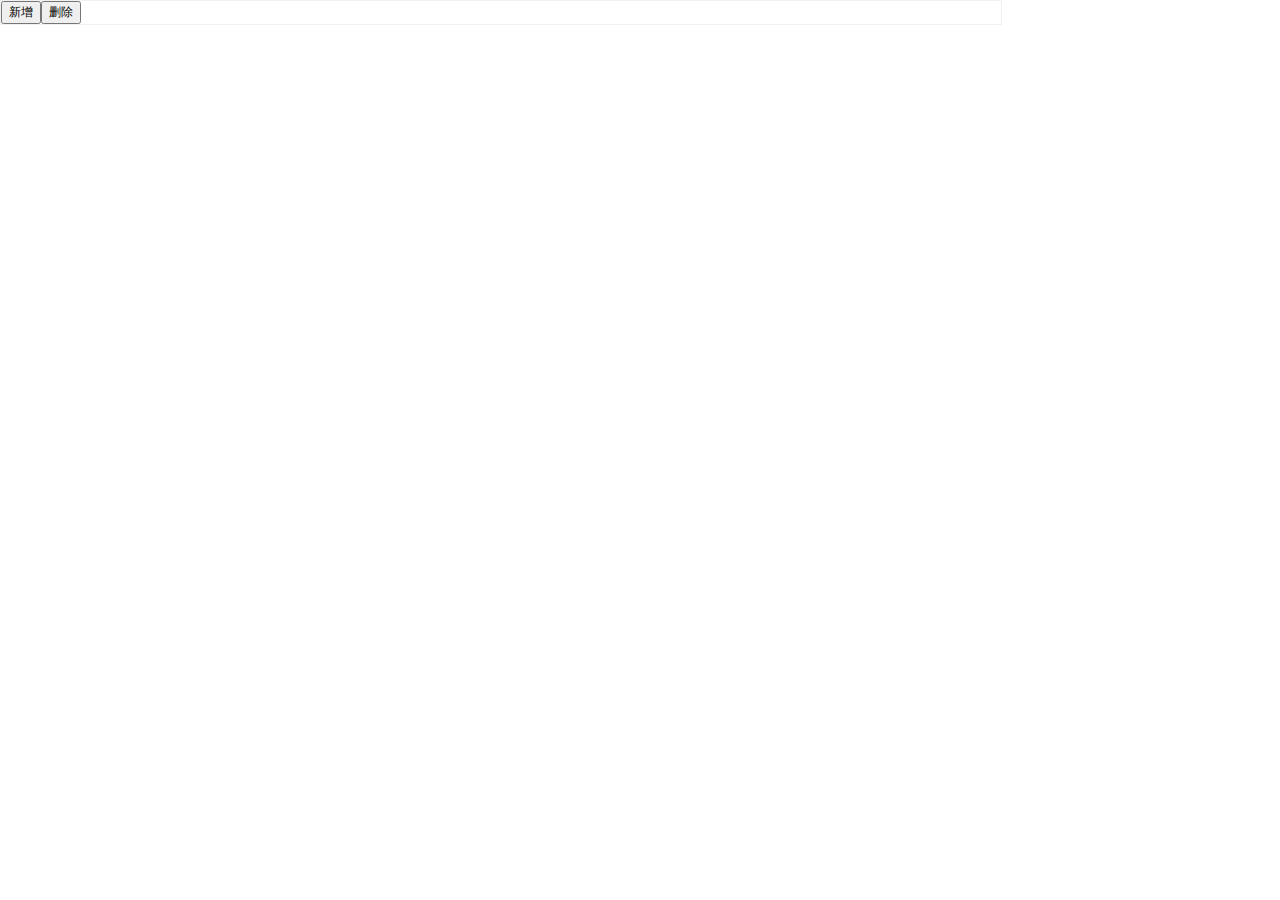
==== example/index.html @ 8363d087 "addDate and delData" ====
<!DOCTYPE html PUBLIC "-//W3C//DTD XHTML 1.0 Transitional//EN" "http://www.w3.org/TR/xhtml1/DTD/xhtml1-transitional.dtd">
<html xmlns="http://www.w3.org/1999/xhtml">
<head>
<meta http-equiv="Content-Type" content="text/html; charset=utf-8" />
<title>lhz_table演示</title>
<script src="../js/jquery-1.9.0.min.js" type="text/javascript"></script>
<script src="../module/lhz-table-core.js" type="text/javascript"></script>
<script src="../lhz_table.js" type="text/javascript"></script>
<script src="data/data.js" type="text/javascript"></script>
<script type="text/javascript">
$(document).ready(function(){

  $("#lhz_table").lhz_table(
  	     {
		  source:{
			   getType:"url",
			   tbData:data,
			   dataUrl: "php/getData.php",
		   },
		   addUrl:"php/dao.php",
		   delUrl:"php/dao.php",   
		   updateUrl:"php/update.php",
	   }
   );
   
});
</script>
</head>

<body>
<div id="lhz_table">待载入。。。</div>
</body>
</html>
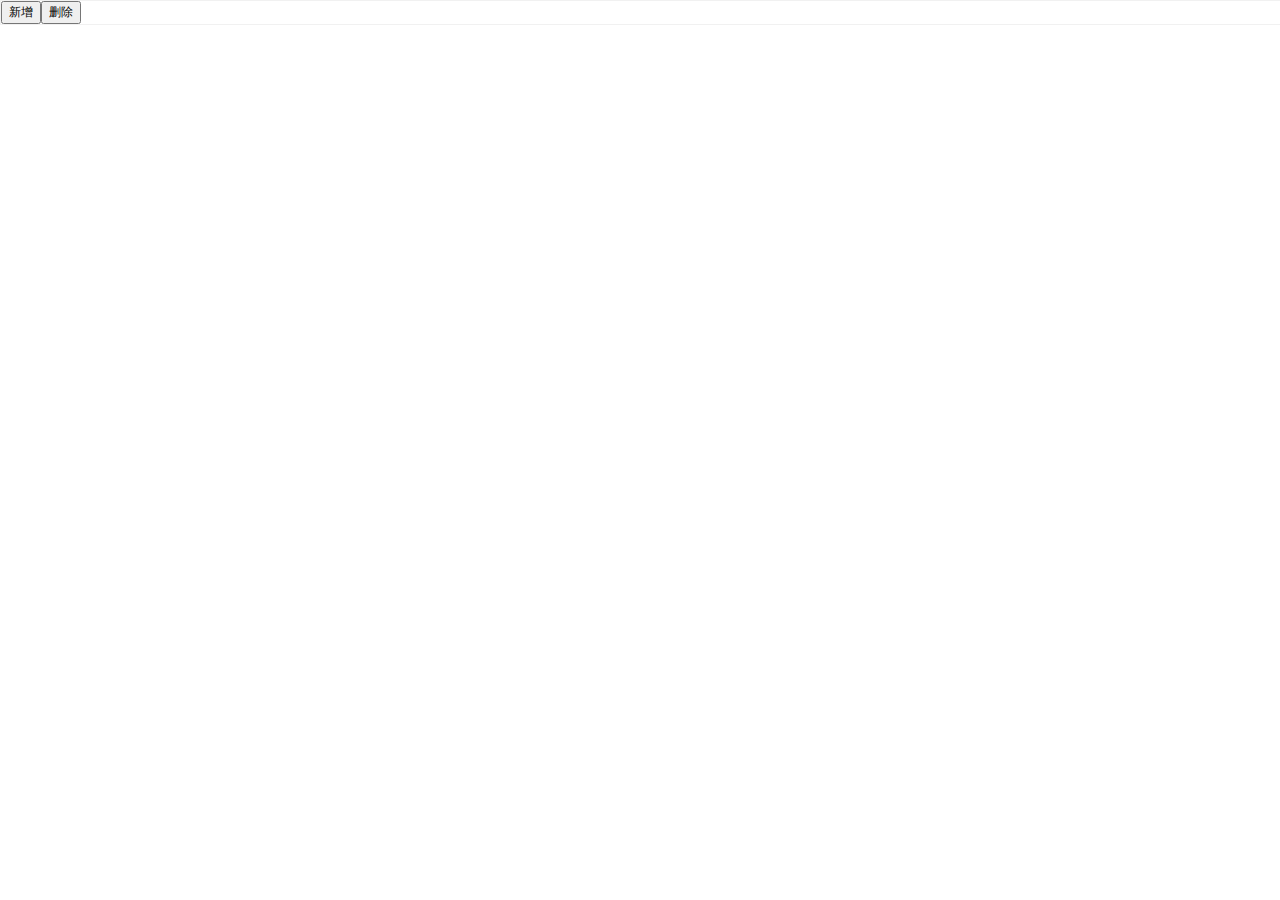
==== commit de3d6622: "js format" ====
--- a/example/index.html
+++ b/example/index.html
@@ -17,9 +17,10 @@
 			   tbData:data,
 			   dataUrl: "php/getData.php",
 		   },
+		   config:{ifEdit:true},
 		   addUrl:"php/dao.php",
 		   delUrl:"php/dao.php",   
-		   updateUrl:"php/update.php",
+		   updateUrl:"php/dao.php",
 	   }
    );
    
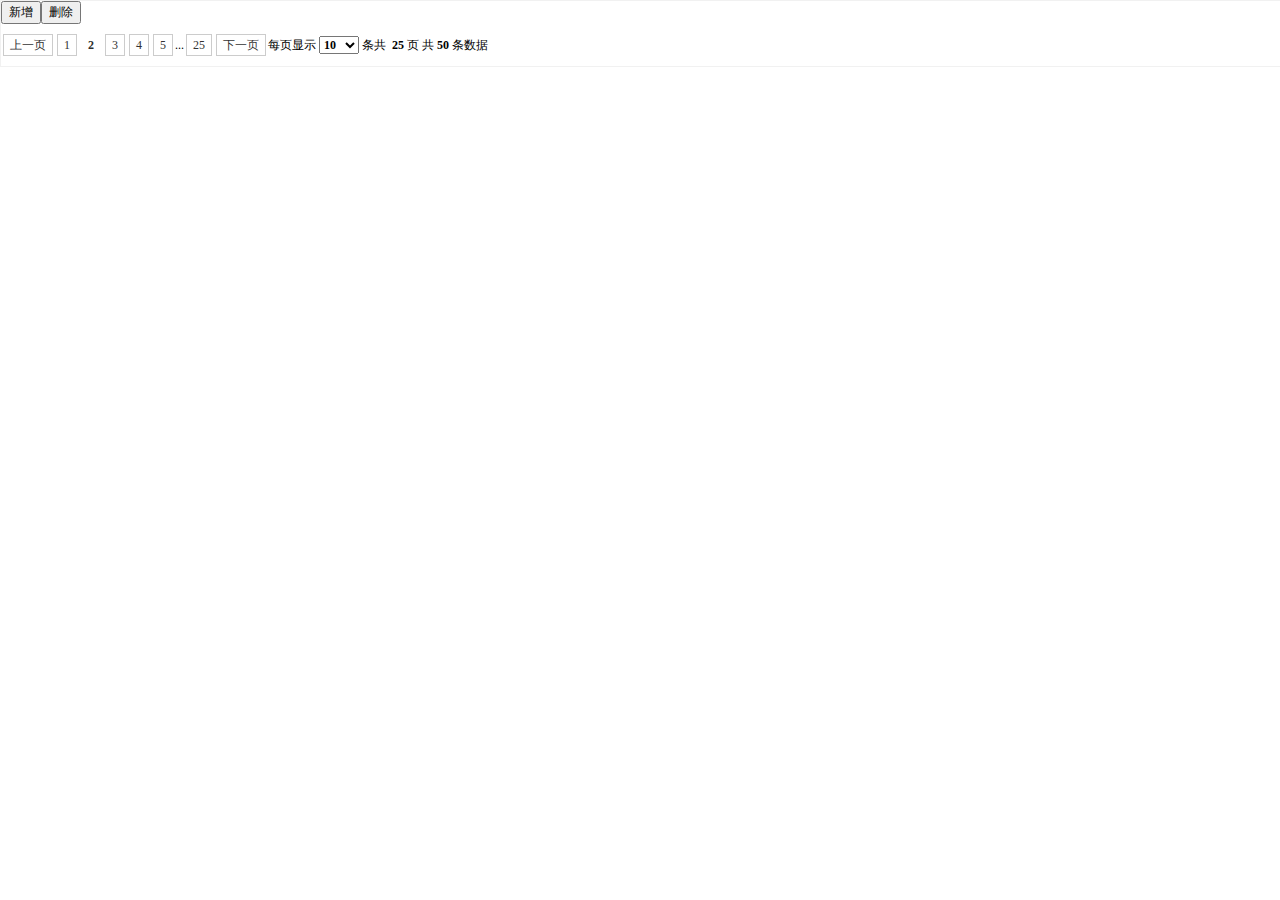
==== commit 487c8060: "add selectDao" ====
--- a/example/index.html
+++ b/example/index.html
@@ -21,6 +21,7 @@
 		   addUrl:"php/dao.php",
 		   delUrl:"php/dao.php",   
 		   updateUrl:"php/dao.php",
+		   selectUrl:"php/dao.php",
 	   }
    );
    
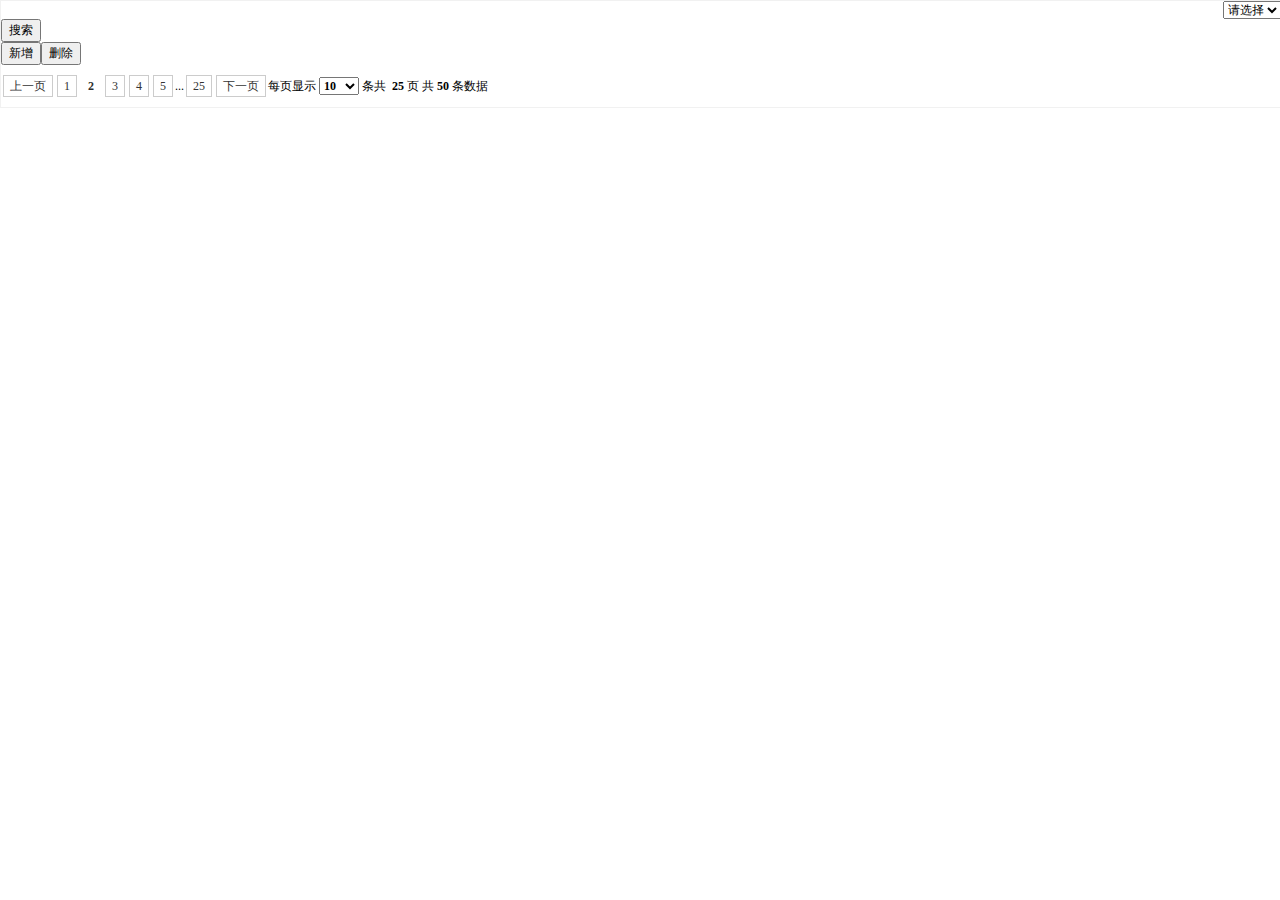
==== commit b4458fe5: "delete useless files and add new jquery file" ====
--- a/example/index.html
+++ b/example/index.html
@@ -3,10 +3,12 @@
 <head>
 <meta http-equiv="Content-Type" content="text/html; charset=utf-8" />
 <title>lhz_table演示</title>
-<script src="../js/jquery-1.9.0.min.js" type="text/javascript"></script>
+<script src="../js/jquery-1.9.1.js" type="text/javascript"></script>
 <script src="../module/lhz-table-core.js" type="text/javascript"></script>
 <script src="../lhz_table.js" type="text/javascript"></script>
+<script src="setting.js" type="text/javascript"></script>
 <script src="data/data.js" type="text/javascript"></script>
+<script src="../lang/zh-cn.js" type="text/javascript"></script>
 <script type="text/javascript">
 $(document).ready(function(){
 
@@ -17,6 +19,8 @@
 			   tbData:data,
 			   dataUrl: "php/getData.php",
 		   },
+		   setting: setting,
+		   lang : $lang,
 		   config:{ifEdit:true},
 		   addUrl:"php/dao.php",
 		   delUrl:"php/dao.php",   
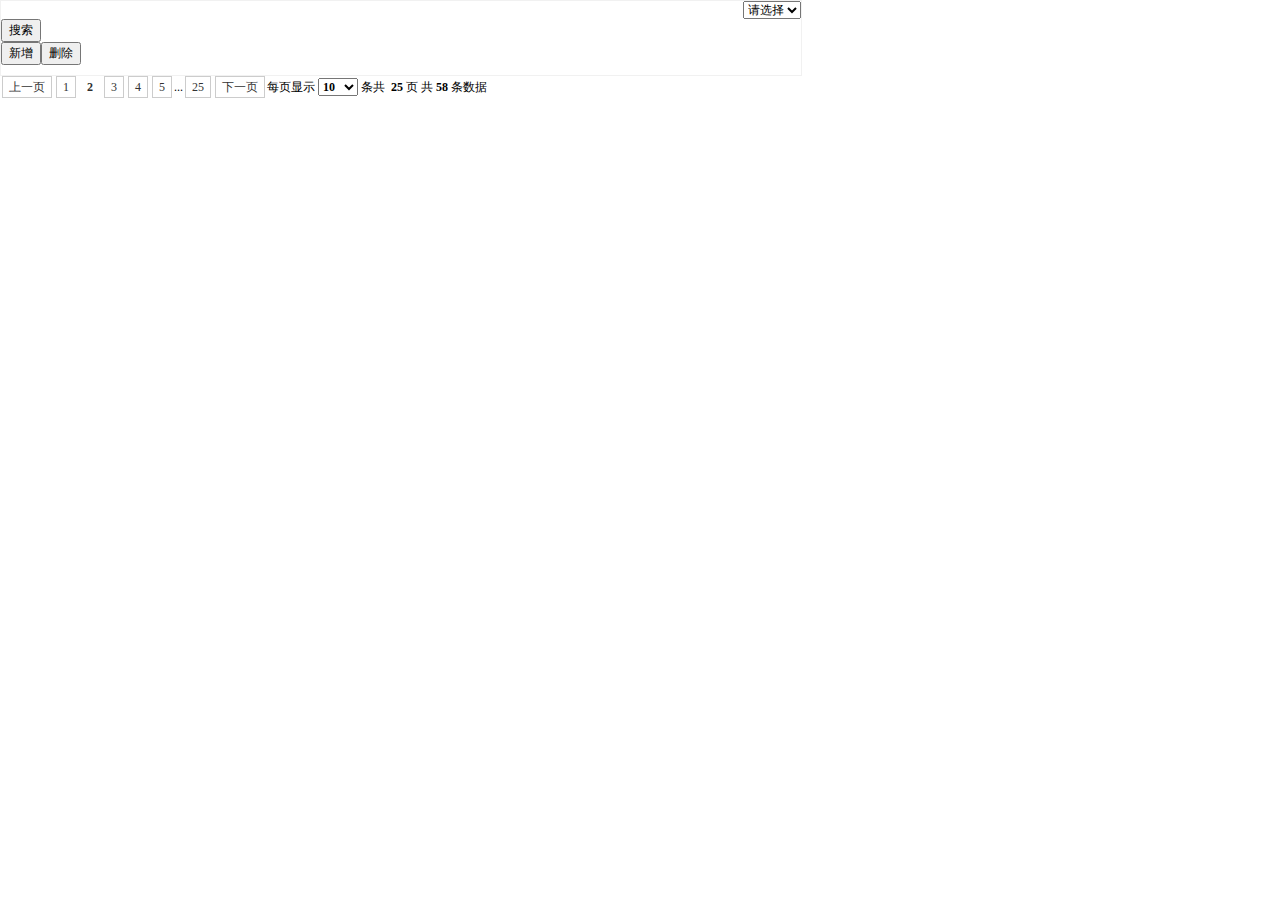
==== commit ebc48238: "add requiejs" ====
--- a/example/index.html
+++ b/example/index.html
@@ -3,37 +3,45 @@
 <head>
 <meta http-equiv="Content-Type" content="text/html; charset=utf-8" />
 <title>lhz_table演示</title>
-<script src="../js/jquery-1.9.1.js" type="text/javascript"></script>
-<script src="../module/lhz-table-core.js" type="text/javascript"></script>
-<script src="../lhz_table.js" type="text/javascript"></script>
+<script src="../lib/jquery-1.9.1.js" type="text/javascript"></script>
+<script src="../lib/require.js" type="text/javascript"></script>
+<script src="../lhz_table_new.js" type="text/javascript"></script>
 <script src="setting.js" type="text/javascript"></script>
 <script src="data/data.js" type="text/javascript"></script>
 <script src="../lang/zh-cn.js" type="text/javascript"></script>
 <script type="text/javascript">
 $(document).ready(function(){
+  // $("#lhz_table").lhz_table(
+  // 	     {
+		//   source:{
+		// 	   getType:"url",
+		// 	   tbData:data,
+		// 	   dataUrl: "php/getData.php",
+		//    },
+		//    setting: setting,
+		//    lang : $lang,
+		//    config:{ifEdit:true} 
+	 //   }
+  //  );
+	var data = {
+	    table: [
+	        {name:' klkl', show: true},
+	        {name:' benben', show: false},
+	        {name:' dierbaby', show: true}
+	    ]
+	};
 
-  $("#lhz_table").lhz_table(
-  	     {
-		  source:{
-			   getType:"url",
-			   tbData:data,
-			   dataUrl: "php/getData.php",
-		   },
-		   setting: setting,
-		   lang : $lang,
-		   config:{ifEdit:true},
-		   addUrl:"php/dao.php",
-		   delUrl:"php/dao.php",   
-		   updateUrl:"php/dao.php",
-		   selectUrl:"php/dao.php",
-	   }
-   );
+  $("#lhz_table").lhz_table({lang : $lang,setting : setting,needControl:true,tbData:data,addUrl:"php/dao.php",delUrl:"php/dao.php",updateUrl:"php/dao.php",searchUrl:"php/dao.php"});
    
 });
 </script>
 </head>
 
 <body>
-<div id="lhz_table">待载入。。。</div>
+<div id="lhz_table" style="width:800px;">待载入。。。</div>
+
+<div class="lhz-page">待载入。。。</div>
+
+
 </body>
 </html>
